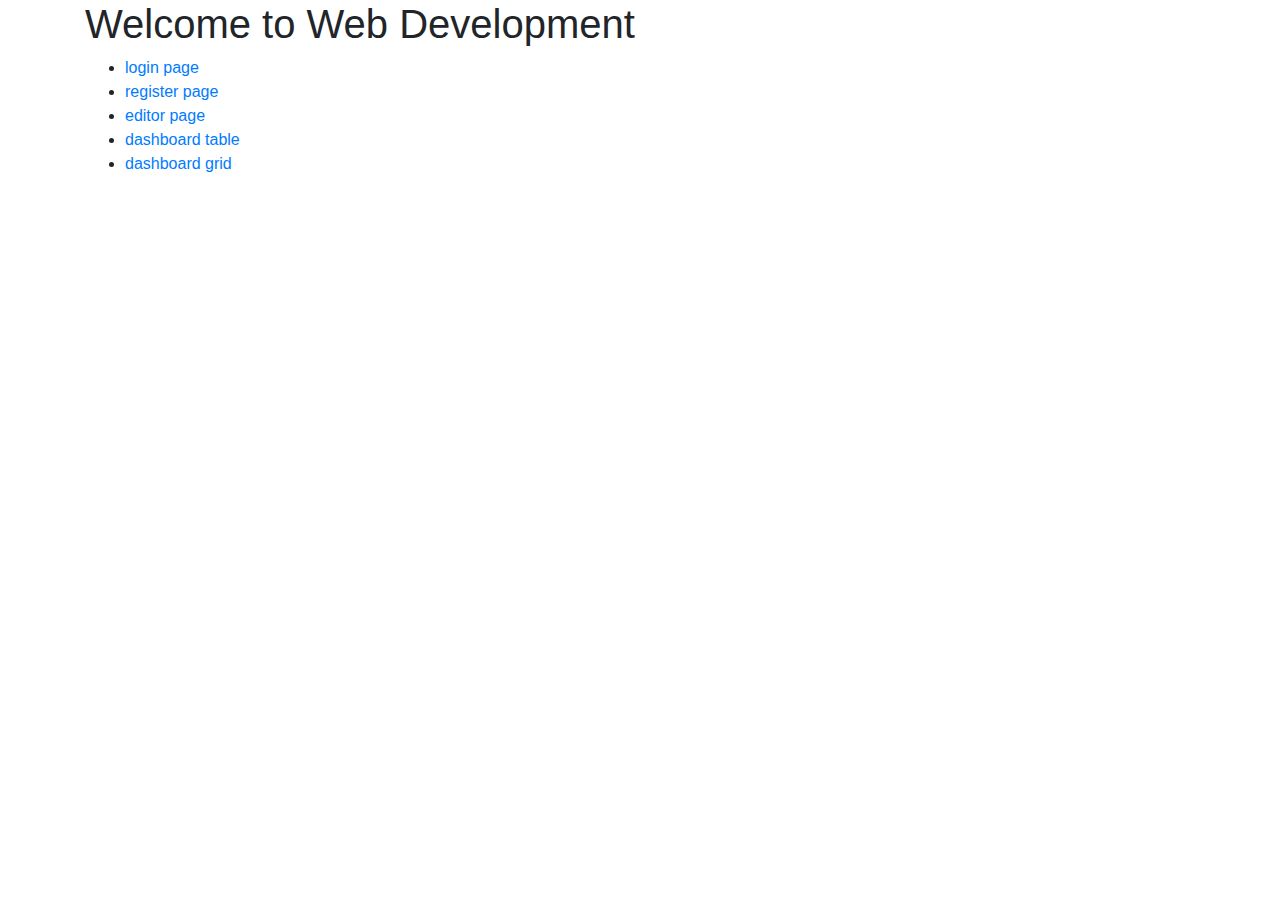
==== src/main/webapp/index.html @ cb7c8288 "new updates" ====
<!DOCTYPE html>
<html lang="en">

<head>
    <meta charset="UTF-8">
    <link rel="stylesheet" href="https://stackpath.bootstrapcdn.com/bootstrap/4.5.2/css/bootstrap.min.css">
    <link rel="stylesheet" href="/index.style.client.css">
    <title>WhiteBoard</title>

</head>

<body>
<div class="container">
    <h1>Welcome to Web Development</h1>
    <ul>
    <li>  <a href="login/login.template.client.html?" class="b">login page</a> </li>
    <li> <a href="register/register.template.client.html?" class="b">register page</a></li>
    <li> <a href="course_editor/course-editor.template.client.html" class="b">editor page</a></li>
    <li> <a href="dashboard/dashboard-table.template.client.html" class="b">dashboard table</a></li>
    <li> <a href="dashboard/dashboard-grid.template.client.html" class="b">dashboard grid</a></li>
    </ul>
</div>
</body>
</html>
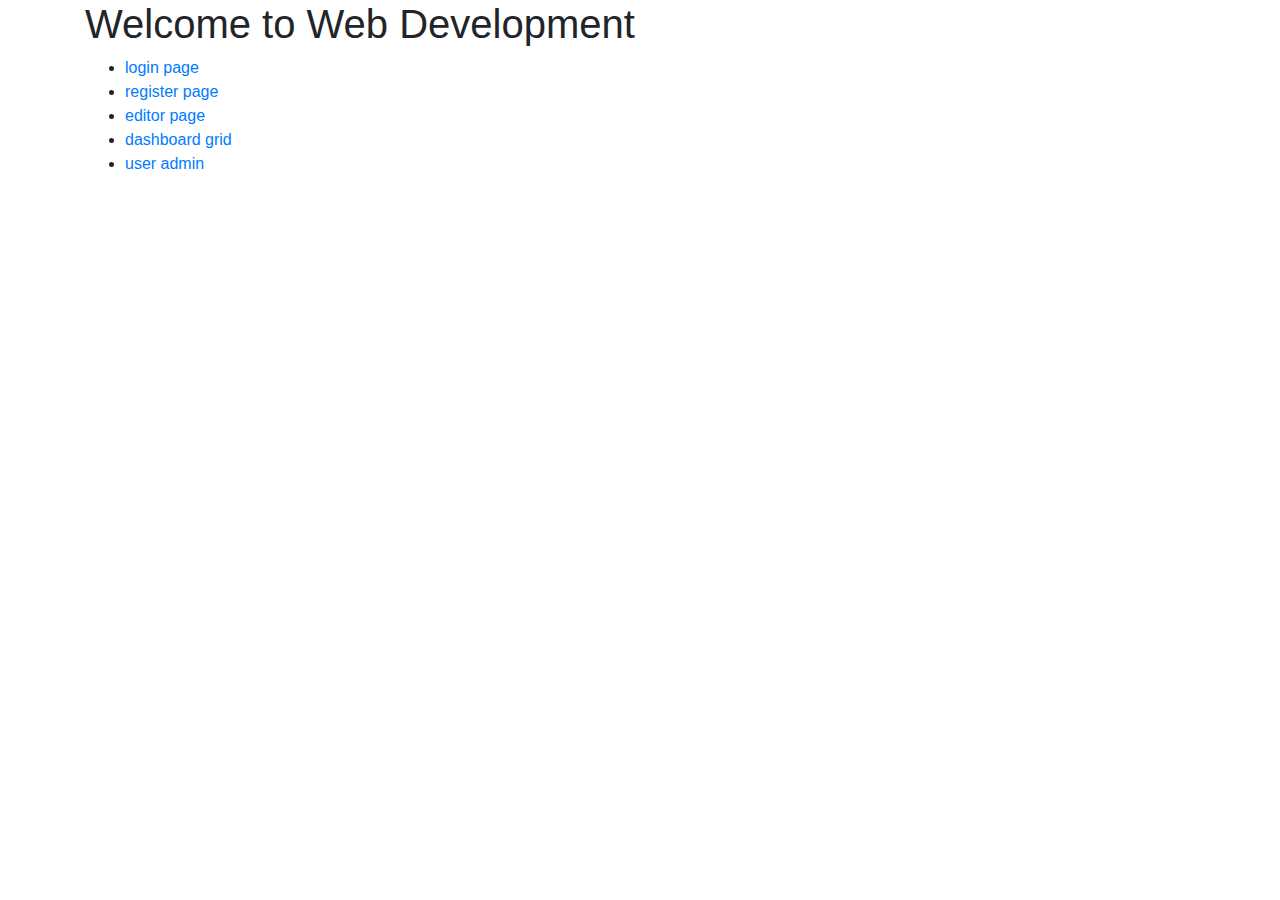
==== commit 8cad5864: "assignment 2" ====
--- a/src/main/webapp/index.html
+++ b/src/main/webapp/index.html
@@ -2,7 +2,7 @@
 <html lang="en">
 
 <head>
-    <meta charset="UTF-8">
+    <meta name="viewport" content="width=device-width, initial-scale=1.0">
     <link rel="stylesheet" href="https://stackpath.bootstrapcdn.com/bootstrap/4.5.2/css/bootstrap.min.css">
     <link rel="stylesheet" href="/index.style.client.css">
     <title>WhiteBoard</title>
@@ -16,8 +16,9 @@
     <li>  <a href="login/login.template.client.html?" class="b">login page</a> </li>
     <li> <a href="register/register.template.client.html?" class="b">register page</a></li>
     <li> <a href="course_editor/course-editor.template.client.html" class="b">editor page</a></li>
-    <li> <a href="dashboard/dashboard-table.template.client.html" class="b">dashboard table</a></li>
+<!--    <li> <a href="dashboard/dashboard-table.template.client.html" class="b">dashboard table</a></li>-->
     <li> <a href="dashboard/dashboard-grid.template.client.html" class="b">dashboard grid</a></li>
+    <li> <a href="user-admin/user-admin.template.client.html" class="b">user admin</a></li>
     </ul>
 </div>
 </body>
